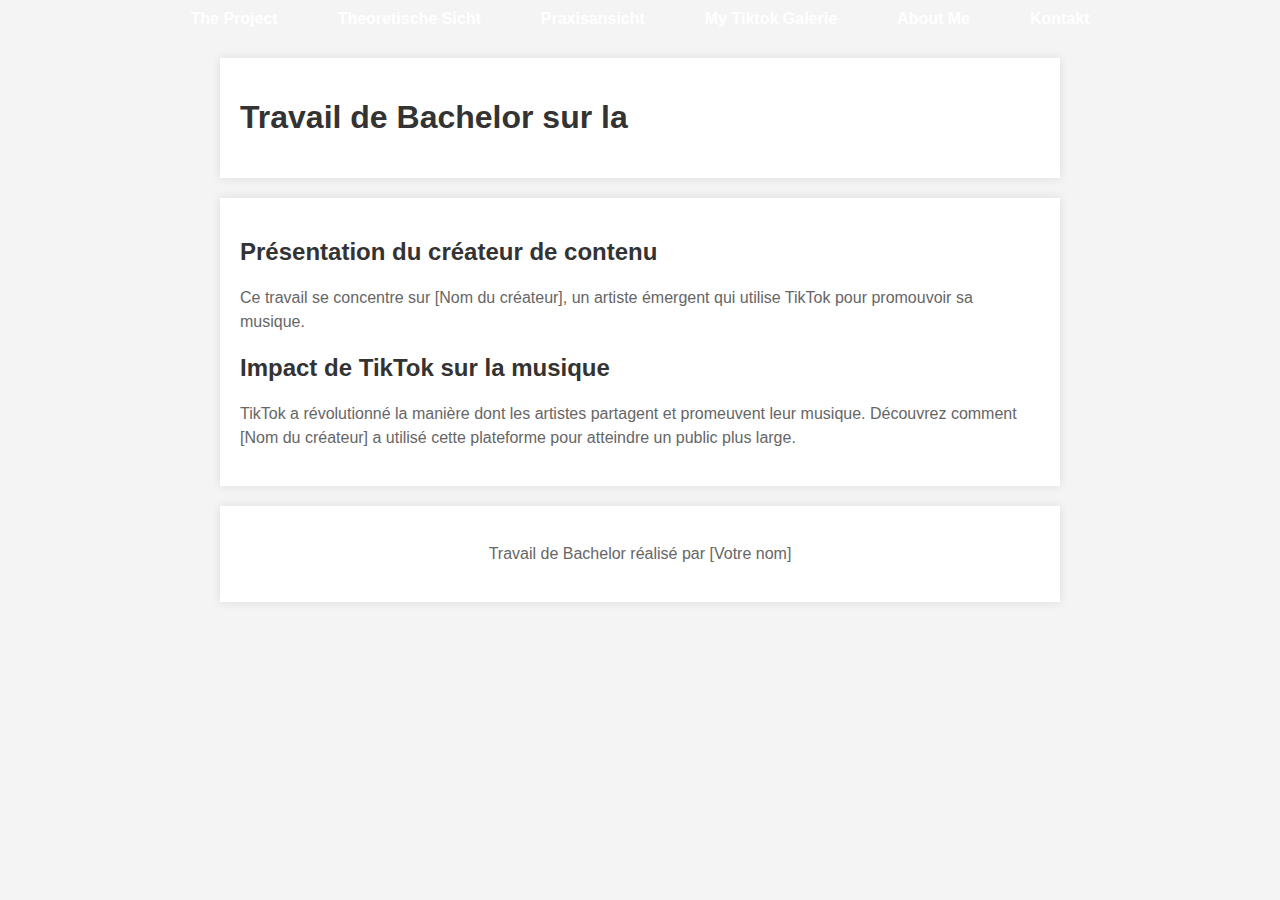
==== aboutme.html @ 992cf9aa "burger menu + css" ====
<!DOCTYPE html>
<html lang="en">
<head>
    <meta charset="UTF-8">
    <meta name="viewport" content="width=device-width, initial-scale=1.0">
    <title>Travail de Bachelor sur TikTok</title>

    <link rel="stylesheet" href="css/styles.css">
</head>
<body>
    <nav>
        <ul>
            <li><a href="index.html">The Project</a></li>
            <li><a href="problematique.html">Theoretische Sicht</a></li>
            <li><a href="praktisch.html">Praxisansicht</a></li>
            <li><a href="tiktok.html">My Tiktok Galerie</a></li>
            <li><a href="aboutme.html">About Me</a></li>
            <li><a href="kontakt.html">Kontakt</a></li>
        </ul>
    </nav>
    <header>
        <h1>Travail de Bachelor sur la  </h1>
    </header>
    <main>
        <section>
            <h2>Présentation du créateur de contenu</h2>
            <p>Ce travail se concentre sur [Nom du créateur], un artiste émergent qui utilise TikTok pour promouvoir sa musique.</p>
        </section>
        <section>
            <h2>Impact de TikTok sur la musique</h2>
            <p>TikTok a révolutionné la manière dont les artistes partagent et promeuvent leur musique. Découvrez comment [Nom du créateur] a utilisé cette plateforme pour atteindre un public plus large.</p>
        </section>
    </main>
    <footer>
        <p>Travail de Bachelor réalisé par [Votre nom]</p>
    </footer>
</body>
</html>
---- css/styles.css ----
/* Style général */
body {
    font-family: Arial, sans-serif;
    margin: 0;
    padding: 0;
    background-color: #f4f4f4;
}

header, main, footer {
    max-width: 800px;
    margin: 20px auto;
    padding: 20px;
    background-color: #fff;
    box-shadow: 0 0 10px rgba(0, 0, 0, 0.1);
}

h1, h2 {
    color: #333;
}

p {
    color: #666;
    line-height: 1.5;
}

footer {
    text-align: center;
}
/* Réinitialisation de certains styles par défaut */
ul {
    list-style-type: none;
    margin: 0;
    padding: 0;
}

/* Style du menu */


    nav {
        background-image: url('img/banière.png'); /* Remplacez par le chemin de votre image */
        background-size: cover; /* Couvre toute la zone du menu */
        background-repeat: no-repeat; /* Empêche la répétition de l'image */
        background-position: center; /* Centre l'image */
}



nav > ul {
    display: flex;
    justify-content: center; /* Centre les éléments du menu */
}

nav ul li {
    margin: 0 10px; /* Espacement entre les éléments du menu */
}

nav ul li a {
    display: block;
    padding: 10px 20px;
    text-decoration: none; /* Enlève le soulignement des liens */
    color: white; /* Texte blanc */
    font-weight: bold; /* Texte en gras */
    transition: background-color 0.3s; /* Animation de fond */
}



nav ul li:hover > ul {
    display: block; /* Affiche les sous-menus au survol */
}

/* Style des liens dans les sous-menus */
nav ul ul a {
    padding: 5px 10px; /* Padding plus petit pour les sous-menus */
    color: #fff; /* Texte blanc */
}

nav ul ul a:hover {
    background-color: #7a1fa2; /* Couleur de fond au survol dans les sous-menus */
}

/* Style du menu au survol et au clic */
nav ul li a:hover, nav ul li a:active {
    background-color: #7a1fa2; /* Couleur plus foncée au survol/clic */
    border-radius: 5px; /* Coins arrondis pour l'effet au survol/clic */
}

/* Style pour le bouton du menu hamburger */
#menu-toggle {
    display: none; /* Cache le bouton par défaut */
    font-size: 24px; /* Taille du symbole hamburger */
    background: none;
    border: none;
    color: white; /* Couleur du symbole hamburger */
}


@media screen and (min-width: 1037px) {
    nav ul ul {
        display: none; /* Cache les sous-menus par défaut */
        position: absolute; /* Positionne les sous-menus */
        background-color: #9b30ff; /* Couleur de fond des sous-menus */
        border-radius: 5px; /* Coins arrondis pour les sous-menus */
        padding: 5px; /* Un peu de padding autour des sous-menus */
        min-width: 200px; /* Largeur minimale pour les sous-menus */
    }
}

/* Style pour les écrans de moins de 768px */
@media screen and (max-width: 1037px) {
    /* Affiche le bouton du menu hamburger */
    #menu-toggle {
        display: block;
    }

    /* Cache le menu par défaut */
    #menu {
        display: none;
    }

    /* Affiche le menu lorsque la classe 'active' est ajoutée */
    #menu.active {
        display: block;
    }
    nav ul ul {
        display: block; /* Affiche toujours les sous-menus */
        background-color: pink; /* Fond rose pour les sous-menus */
        padding: 5px;
        border-radius: 5px; /* Coins arrondis pour les sous-menus */
    }

    nav ul ul a {
        padding: 5px 10px;
        color: #fff; /* Texte blanc pour les sous-menus */
        display: block;
    }


    /* Autres styles pour le menu et les sous-menus... */
}
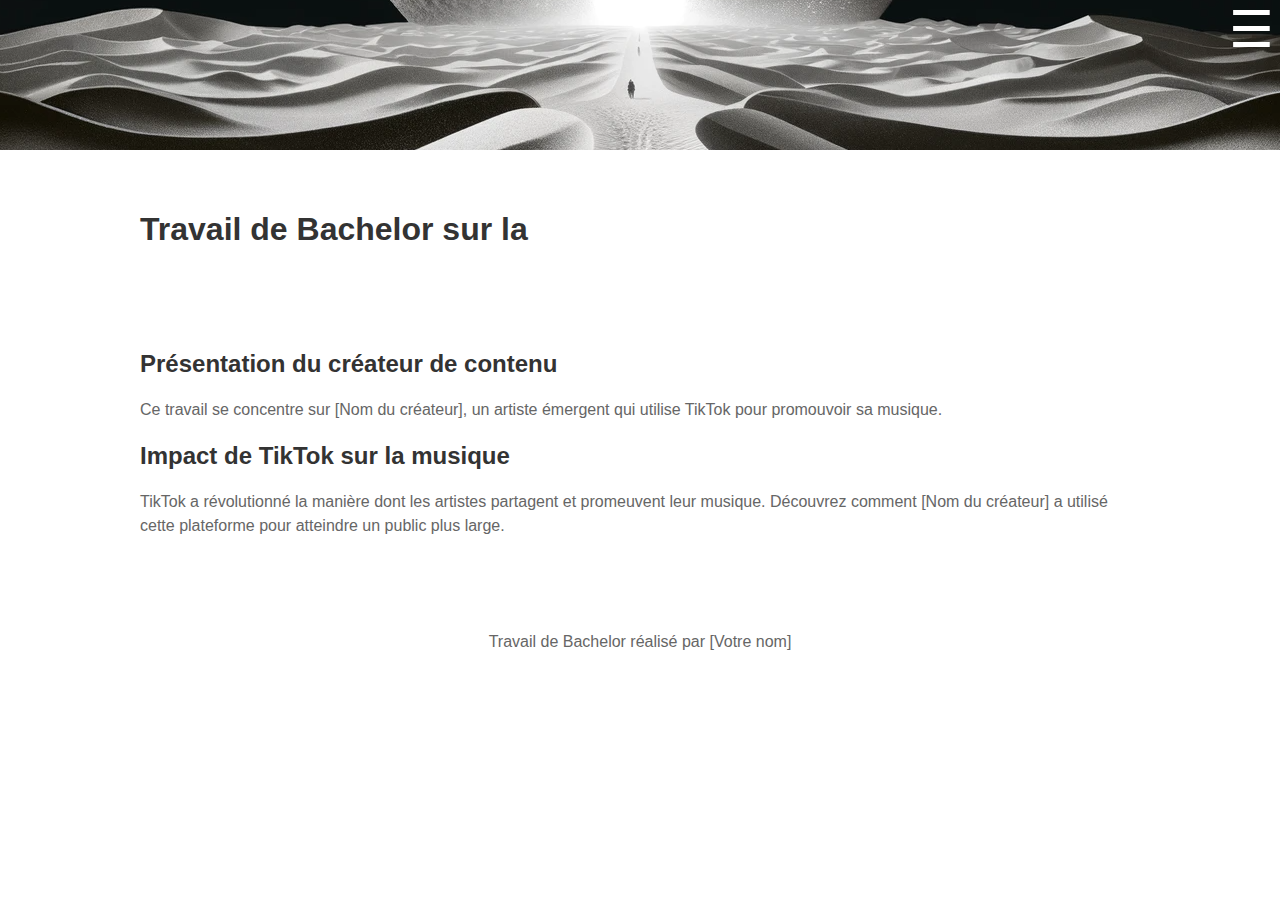
==== commit 3bdc34cd: "new coaching" ====
--- a/aboutme.html
+++ b/aboutme.html
@@ -6,17 +6,36 @@
     <title>Travail de Bachelor sur TikTok</title>
 
     <link rel="stylesheet" href="css/styles.css">
+    <link rel="stylesheet" href="css/locomotive-scroll.css">
+    <script src="js/script.js" defer></script>
 </head>
 <body>
     <nav>
-        <ul>
-            <li><a href="index.html">The Project</a></li>
-            <li><a href="problematique.html">Theoretische Sicht</a></li>
-            <li><a href="praktisch.html">Praxisansicht</a></li>
+        <div class="nav-background"></div>
+              
+       <button id="menu-toggle">☰</button>
+        <ul id="menu">
+            <li><a href="index.html">The Project</a>
+                <ul>
+                    <li><a href="/#intro">Einführung</a></li>
+                    <li><a href="/#theory">Hauptziele</a></li>
+                </ul></li>
+            <li><a href="problematique.html">Theoretische Sicht</a>
+                <ul>
+                    <li><a href="">Einführung in die Theorie:</a></li>
+                    <li><a href="">Kriterien für die besten Inhalte auf TikTok:</a></li>
+                    <li><a href="">Zusammenfassung und Schlussfolgerungen:</a></li>
+                </ul></li>
+            <li><a href="praktisch.html">Praxisansicht</a>
+                <ul>
+                    <li><a href="praktisch.html">Anwendung der Theorie:</a></li>
+                    <li><a href="logbuch.html">Logbuch:</a></li>
+                    <li><a href="analyse.html">Analyse der Ergebnisse:</a></li>
+                </ul></li>
             <li><a href="tiktok.html">My Tiktok Galerie</a></li>
             <li><a href="aboutme.html">About Me</a></li>
             <li><a href="kontakt.html">Kontakt</a></li>
-        </ul>
+        </ul>  
     </nav>
     <header>
         <h1>Travail de Bachelor sur la  </h1>
--- a/css/styles.css
+++ b/css/styles.css
@@ -1,17 +1,29 @@
+
+@import url('https://fonts.googleapis.com/css2?family=Anton&display=swap');
+@import url('https://fonts.googleapis.com/css2?family=Anton&family=Fjalla+One&display=swap');
+@import url('https://fonts.googleapis.com/css2?family=Anton&family=Fjalla+One&family=PT+Serif&display=swap');
+@import url('https://fonts.googleapis.com/css2?family=Anton&family=DM+Serif+Display&family=Fjalla+One&family=PT+Serif&display=swap');
+
+
 /* Style général */
+html {
+    scroll-behavior: smooth;
+}
+
+
 body {
     font-family: Arial, sans-serif;
     margin: 0;
-    padding: 0;
-    background-color: #f4f4f4;
+    padding: 0px;
+    background-color: #ffffff;
 }
 
 header, main, footer {
-    max-width: 800px;
+    max-width: 1000px;
     margin: 20px auto;
     padding: 20px;
     background-color: #fff;
-    box-shadow: 0 0 10px rgba(0, 0, 0, 0.1);
+    /* box-shadow: 0 0 10px rgba(0, 0, 0, 0.1); */
 }
 
 h1, h2 {
@@ -22,6 +34,14 @@
     color: #666;
     line-height: 1.5;
 }
+
+.flexbox {
+    display: flex;
+    flex-wrap: wrap;
+    row-gap: 50px;
+}
+
+.tiktok-embed {margin: 0!important; padding: 0!important; min-width: 50px!important; max-width: 50%!important; }
 
 footer {
     text-align: center;
@@ -36,52 +56,91 @@
 /* Style du menu */
 
 
-    nav {
-        background-image: url('img/banière.png'); /* Remplacez par le chemin de votre image */
-        background-size: cover; /* Couvre toute la zone du menu */
-        background-repeat: no-repeat; /* Empêche la répétition de l'image */
-        background-position: center; /* Centre l'image */
-}
-
+.oldone {
+    margin-top: 100px;
+    margin-bottom: 100px;
+} 
+
+
+.nav-background {
+    height: 150px;
+    background-position: top; 
+    background-image: url('../img/ban2.png');
+}
 
 
 nav > ul {
     display: flex;
     justify-content: center; /* Centre les éléments du menu */
+    margin-top: -75px;
+    margin-bottom: 75px;
+    
 }
 
 nav ul li {
     margin: 0 10px; /* Espacement entre les éléments du menu */
+   
 }
 
 nav ul li a {
     display: block;
     padding: 10px 20px;
     text-decoration: none; /* Enlève le soulignement des liens */
-    color: white; /* Texte blanc */
+    color: #bc75a1; /* Texte blanc */
     font-weight: bold; /* Texte en gras */
     transition: background-color 0.3s; /* Animation de fond */
+    /*mix-blend-mode: difference;*/
+    
+}
+
+nav > ul > li > a {
+    font-size: 30px;
+    font-family: 'Fjalla One', sans-serif;
+
 }
 
 
 
 nav ul li:hover > ul {
     display: block; /* Affiche les sous-menus au survol */
+    font-family: 'PT Serif', serif;
 }
 
 /* Style des liens dans les sous-menus */
 nav ul ul a {
     padding: 5px 10px; /* Padding plus petit pour les sous-menus */
     color: #fff; /* Texte blanc */
+
 }
 
 nav ul ul a:hover {
-    background-color: #7a1fa2; /* Couleur de fond au survol dans les sous-menus */
+    background-color: #fff /* Couleur de fond au survol dans les sous-menus */
 }
 
 /* Style du menu au survol et au clic */
-nav ul li a:hover, nav ul li a:active {
-    background-color: #7a1fa2; /* Couleur plus foncée au survol/clic */
+/*Main Menu*/
+nav ul li a:active {
+    color: #ffffff;
+    background-color:  rgba(255,255,255,0.1); /* Couleur plus foncée au survol/clic */
+    border-radius: 5px; /* Coins arrondis pour l'effet au survol/clic */
+}
+
+nav ul li a:hover {
+    color: #ffffff;
+    background-color:  rgba(255,255,255,0.1); /* Couleur plus foncée au survol/clic */
+    border-radius: 5px; /* Coins arrondis pour l'effet au survol/clic */
+}
+
+/*Submenu*/
+nav ul li ul li a:active {
+    color: #bc75a1;
+    background-color:  rgba(255,255,255,0.1); /* Couleur plus foncée au survol/clic */
+    border-radius: 5px; /* Coins arrondis pour l'effet au survol/clic */
+}
+
+nav ul li ul li a:hover {
+    color: #bc75a1;
+    background-color:  rgba(255,255,255,0.1); /* Couleur plus foncée au survol/clic */
     border-radius: 5px; /* Coins arrondis pour l'effet au survol/clic */
 }
 
@@ -92,14 +151,15 @@
     background: none;
     border: none;
     color: white; /* Couleur du symbole hamburger */
-}
-
-
-@media screen and (min-width: 1037px) {
+
+}
+
+
+@media screen and (min-width: 1283px) {
     nav ul ul {
         display: none; /* Cache les sous-menus par défaut */
         position: absolute; /* Positionne les sous-menus */
-        background-color: #9b30ff; /* Couleur de fond des sous-menus */
+        background-color: #cecece; /* Couleur de fond des sous-menus */
         border-radius: 5px; /* Coins arrondis pour les sous-menus */
         padding: 5px; /* Un peu de padding autour des sous-menus */
         min-width: 200px; /* Largeur minimale pour les sous-menus */
@@ -107,10 +167,15 @@
 }
 
 /* Style pour les écrans de moins de 768px */
-@media screen and (max-width: 1037px) {
+@media screen and (max-width: 1283px) {
     /* Affiche le bouton du menu hamburger */
     #menu-toggle {
         display: block;
+        position: absolute;
+        top: 0;
+        right: 0;
+        font-size: 50px;
+        cursor: pointer;
     }
 
     /* Cache le menu par défaut */
@@ -122,9 +187,12 @@
     #menu.active {
         display: block;
     }
+    nav ul {
+        background-color: #6f6f6f;
+    }
     nav ul ul {
         display: block; /* Affiche toujours les sous-menus */
-        background-color: pink; /* Fond rose pour les sous-menus */
+        background-color: #cecece; /* Fond rose pour les sous-menus */
         padding: 5px;
         border-radius: 5px; /* Coins arrondis pour les sous-menus */
     }
@@ -138,3 +206,9 @@
 
     /* Autres styles pour le menu et les sous-menus... */
 }
+
+
+@media screen and (max-width: 767px) {
+    .tiktok-embed {max-width: 100%!important; }
+
+}--- a/css/locomotive-scroll.css
+++ b/css/locomotive-scroll.css
@@ -0,0 +1,66 @@
+/*! locomotive-scroll v4.1.3 | MIT License | https://github.com/locomotivemtl/locomotive-scroll */
+html.has-scroll-smooth {
+    overflow: hidden; }
+  
+  html.has-scroll-dragging {
+    -webkit-user-select: none;
+    -moz-user-select: none;
+    -ms-user-select: none;
+    user-select: none; }
+  
+  .has-scroll-smooth body {
+    overflow: hidden; }
+  
+  .has-scroll-smooth [data-scroll-container] {
+    min-height: 100vh; }
+  
+  [data-scroll-direction="horizontal"] [data-scroll-container] {
+    height: 100vh;
+    display: inline-block;
+    white-space: nowrap; }
+  
+  [data-scroll-direction="horizontal"] [data-scroll-section] {
+    display: inline-block;
+    vertical-align: top;
+    white-space: nowrap;
+    height: 100%; }
+  
+  .c-scrollbar {
+    position: absolute;
+    right: 0;
+    top: 0;
+    width: 11px;
+    height: 100%;
+    transform-origin: center right;
+    transition: transform 0.3s, opacity 0.3s;
+    opacity: 0; }
+    .c-scrollbar:hover {
+      transform: scaleX(1.45); }
+    .c-scrollbar:hover, .has-scroll-scrolling .c-scrollbar, .has-scroll-dragging .c-scrollbar {
+      opacity: 1; }
+    [data-scroll-direction="horizontal"] .c-scrollbar {
+      width: 100%;
+      height: 10px;
+      top: auto;
+      bottom: 0;
+      transform: scaleY(1); }
+      [data-scroll-direction="horizontal"] .c-scrollbar:hover {
+        transform: scaleY(1.3); }
+  
+  .c-scrollbar_thumb {
+    position: absolute;
+    top: 0;
+    right: 0;
+    background-color: black;
+    opacity: 0.5;
+    width: 7px;
+    border-radius: 10px;
+    margin: 2px;
+    cursor: -webkit-grab;
+    cursor: grab; }
+    .has-scroll-dragging .c-scrollbar_thumb {
+      cursor: -webkit-grabbing;
+      cursor: grabbing; }
+    [data-scroll-direction="horizontal"] .c-scrollbar_thumb {
+      right: auto;
+      bottom: 0; }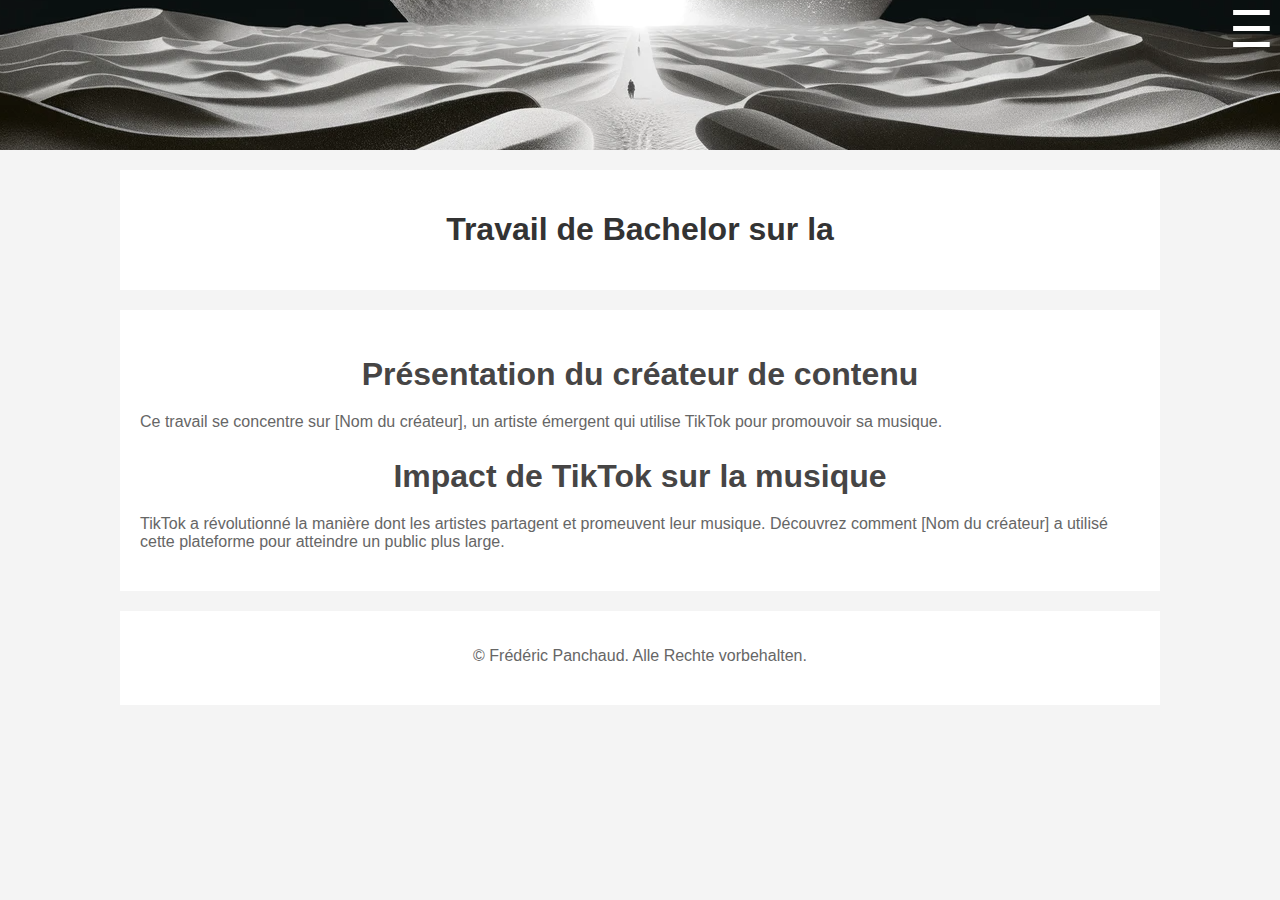
==== commit 7647d1d2: "finish website" ====
--- a/aboutme.html
+++ b/aboutme.html
@@ -14,28 +14,28 @@
         <div class="nav-background"></div>
               
        <button id="menu-toggle">☰</button>
-        <ul id="menu">
-            <li><a href="index.html">The Project</a>
-                <ul>
-                    <li><a href="/#intro">Einführung</a></li>
-                    <li><a href="/#theory">Hauptziele</a></li>
-                </ul></li>
-            <li><a href="problematique.html">Theoretische Sicht</a>
-                <ul>
-                    <li><a href="">Einführung in die Theorie:</a></li>
-                    <li><a href="">Kriterien für die besten Inhalte auf TikTok:</a></li>
-                    <li><a href="">Zusammenfassung und Schlussfolgerungen:</a></li>
-                </ul></li>
-            <li><a href="praktisch.html">Praxisansicht</a>
-                <ul>
-                    <li><a href="praktisch.html">Anwendung der Theorie:</a></li>
-                    <li><a href="logbuch.html">Logbuch:</a></li>
-                    <li><a href="analyse.html">Analyse der Ergebnisse:</a></li>
-                </ul></li>
-            <li><a href="tiktok.html">My Tiktok Galerie</a></li>
-            <li><a href="aboutme.html">About Me</a></li>
-            <li><a href="kontakt.html">Kontakt</a></li>
-        </ul>  
+       <ul id="menu">
+        <li><a href="index.html">The Project</a>
+            <ul>
+                <li><a href="/#intro">Einführung</a></li>
+                <li><a href="/#Goals">Hauptziele</a></li>
+            </ul></li>
+        <li><a href="problematique.html">Theoretische Sicht</a>
+            <ul>
+                <li><a href="problematique.html">Einführung in die Theorie:</a></li>
+                <li><a href="problematique.html">Kriterien für die besten Inhalte auf TikTok:</a></li>
+                <li><a href="problematique.html">Zusammenfassung und Schlussfolgerungen:</a></li>
+            </ul></li>
+        <li><a href="praktisch.html">Praxisansicht</a>
+            <ul>
+                <li><a href="praktisch.html">Anwendung der Theorie:</a></li>
+                <li><a href="logbuch.html">Logbuch:</a></li>
+                <li><a href="analyse.html">Analyse der Ergebnisse:</a></li>
+            </ul></li>
+        <li><a href="tiktok.html">My Tiktok Galerie</a></li>
+        <li><a href="aboutme.html">About Me</a></li>
+        <li><a href="kontakt.html">Kontakt</a></li>
+    </ul> 
     </nav>
     <header>
         <h1>Travail de Bachelor sur la  </h1>
@@ -51,7 +51,7 @@
         </section>
     </main>
     <footer>
-        <p>Travail de Bachelor réalisé par [Votre nom]</p>
+        <p>© Frédéric Panchaud. Alle Rechte vorbehalten.</p>
     </footer>
 </body>
 </html>--- a/css/styles.css
+++ b/css/styles.css
@@ -12,12 +12,53 @@
 
 
 body {
-    font-family: Arial, sans-serif;
+    font-family: 'Arial', sans-serif;
     margin: 0;
-    padding: 0px;
-    background-color: #ffffff;
-}
-
+    padding: 0;
+    background-color: #f4f4f4;
+    color: #333;
+}
+
+.container {
+    max-width: 800px;
+    margin: 40px auto;
+    padding: 20px;
+    background-color: #fff;
+    box-shadow: 0 2px 4px rgba(0, 0, 0, 0.1);
+}
+
+header {
+    text-align: center;
+    margin-bottom: 20px;
+}
+
+.contact-info {
+    display: flex;
+    flex-direction: column;
+    align-items: center;
+}
+
+.photo-container {
+    width: 150px;
+    height: 150px;
+    border-radius: 50%;
+    overflow: hidden;
+    margin-bottom: 20px;
+}
+
+.photo-container img {
+    width: 100%;
+    height: auto;
+}
+
+.info {
+    text-align: center;
+}
+
+footer {
+    text-align: center;
+    margin-top: 20px;
+}
 header, main, footer {
     max-width: 1000px;
     margin: 20px auto;
@@ -26,13 +67,26 @@
     /* box-shadow: 0 0 10px rgba(0, 0, 0, 0.1); */
 }
 
-h1, h2 {
+
+h2 {
+    color: rgb(70, 69, 69);
+    font-size: 2em;
+    font-family: 'Franklin Gothic Medium', 'Arial Narrow', Arial, sans-serif;
+    margin-bottom: 20px;
+    text-align: center;
+}
+
+h3 {
     color: #333;
+    font-family: 'Franklin Gothic Medium', 'Arial Narrow', Arial, sans-serif;
+    font-size: 1.5em;
+    margin-bottom: 15px;
 }
 
 p {
+    font-size: 1em;
     color: #666;
-    line-height: 1.5;
+    margin-bottom: 20px;
 }
 
 .flexbox {
@@ -43,9 +97,7 @@
 
 .tiktok-embed {margin: 0!important; padding: 0!important; min-width: 50px!important; max-width: 50%!important; }
 
-footer {
-    text-align: center;
-}
+
 /* Réinitialisation de certains styles par défaut */
 ul {
     list-style-type: none;
@@ -86,7 +138,7 @@
     display: block;
     padding: 10px 20px;
     text-decoration: none; /* Enlève le soulignement des liens */
-    color: #bc75a1; /* Texte blanc */
+    color: #d42e00; /* Texte blanc */
     font-weight: bold; /* Texte en gras */
     transition: background-color 0.3s; /* Animation de fond */
     /*mix-blend-mode: difference;*/
@@ -133,13 +185,13 @@
 
 /*Submenu*/
 nav ul li ul li a:active {
-    color: #bc75a1;
+    color: #d42e00;
     background-color:  rgba(255,255,255,0.1); /* Couleur plus foncée au survol/clic */
     border-radius: 5px; /* Coins arrondis pour l'effet au survol/clic */
 }
 
 nav ul li ul li a:hover {
-    color: #bc75a1;
+    color: #d42e00;
     background-color:  rgba(255,255,255,0.1); /* Couleur plus foncée au survol/clic */
     border-radius: 5px; /* Coins arrondis pour l'effet au survol/clic */
 }
@@ -153,8 +205,26 @@
     color: white; /* Couleur du symbole hamburger */
 
 }
-
-
+.image-container {
+    text-align: center; /* Centre l'image horizontalement */
+    margin: 20px 0; /* Ajoute un peu d'espace autour de l'image */
+}
+
+.image-container img {
+    width: 100%; /* Fait en sorte que l'image prenne toute la largeur du conteneur */
+    max-width: 600px; /* Limite la largeur maximale de l'image */
+    height: auto; /* Garde le ratio de l'image */
+    display: block; /* Élimine tout espace indésirable sous l'image */
+    margin: 0 auto; /* Centre l'image horizontalement si elle est plus petite que la largeur maximale */
+}
+.image3-container img {
+    width: 30%; 
+    height: auto; /* Garde le ratio de l'image */
+    display: block; /* Élimine tout espace indésirable sous l'image */
+    margin: 0 auto;
+    color: #666;
+    line-height: 1.6;
+}
 @media screen and (min-width: 1283px) {
     nav ul ul {
         display: none; /* Cache les sous-menus par défaut */
@@ -206,9 +276,41 @@
 
     /* Autres styles pour le menu et les sous-menus... */
 }
+.log-entry {
+    background-color: #e7e7e7;
+    border-radius: 10px;
+    margin: 10px 0;
+    padding: 15px;
+    width: 100%;
+    box-shadow: 0 2px 5px rgba(0, 0, 0, 0.2);
+}
+
+.log-entry h3 {
+    color: #e8491d;
+    margin-bottom: 10px;
+}
+
+.log-entry p {
+    color: #666;
+    line-height: 1.6;
+}
 
 
 @media screen and (max-width: 767px) {
     .tiktok-embed {max-width: 100%!important; }
 
+}
+.highlighted-text {
+    font-family: Impact, Haettenschweiler, 'Arial Narrow Bold', sans-serif;
+    font-size: 1.5em;
+    font-weight: bold;
+    color: #d42e00;
+    text-align: center;
+    animation: blinker 1.5s linear infinite;
+}
+
+@keyframes blinker {
+    50% {
+        opacity: 0;
+    }
 }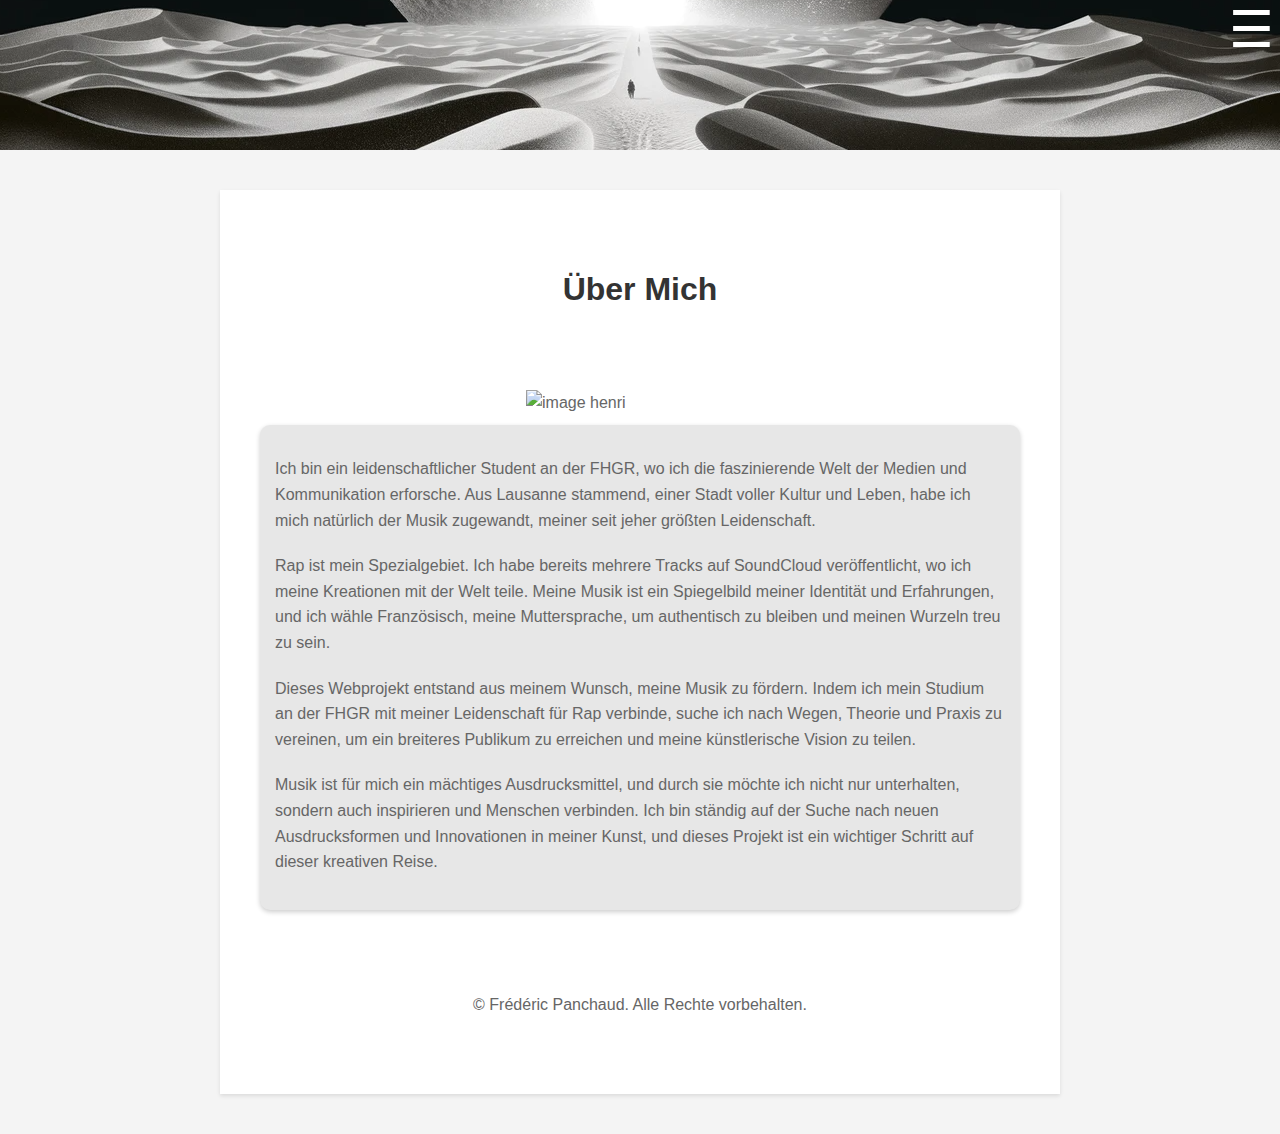
==== commit 4f5ac14f: "last changes" ====
--- a/aboutme.html
+++ b/aboutme.html
@@ -21,11 +21,7 @@
                 <li><a href="/#Goals">Hauptziele</a></li>
             </ul></li>
         <li><a href="problematique.html">Theoretische Sicht</a>
-            <ul>
-                <li><a href="problematique.html">Einführung in die Theorie:</a></li>
-                <li><a href="problematique.html">Kriterien für die besten Inhalte auf TikTok:</a></li>
-                <li><a href="problematique.html">Zusammenfassung und Schlussfolgerungen:</a></li>
-            </ul></li>
+            </li>
         <li><a href="praktisch.html">Praxisansicht</a>
             <ul>
                 <li><a href="praktisch.html">Anwendung der Theorie:</a></li>
@@ -37,19 +33,24 @@
         <li><a href="kontakt.html">Kontakt</a></li>
     </ul> 
     </nav>
-    <header>
-        <h1>Travail de Bachelor sur la  </h1>
-    </header>
-    <main>
-        <section>
-            <h2>Présentation du créateur de contenu</h2>
-            <p>Ce travail se concentre sur [Nom du créateur], un artiste émergent qui utilise TikTok pour promouvoir sa musique.</p>
-        </section>
-        <section>
-            <h2>Impact de TikTok sur la musique</h2>
-            <p>TikTok a révolutionné la manière dont les artistes partagent et promeuvent leur musique. Découvrez comment [Nom du créateur] a utilisé cette plateforme pour atteindre un public plus large.</p>
-        </section>
-    </main>
+    <div class="container">
+        <header>
+            <h1>Über Mich</h1>
+        </header>
+
+        <main>
+            <div class="image3-container">
+                <img src="img/henridort.PNG" alt="image henri">
+            </div>   
+   
+            <section id="about-me">
+                <p>Ich bin ein leidenschaftlicher Student an der FHGR, wo ich die faszinierende Welt der Medien und Kommunikation erforsche. Aus Lausanne stammend, einer Stadt voller Kultur und Leben, habe ich mich natürlich der Musik zugewandt, meiner seit jeher größten Leidenschaft.</p>
+                <p>Rap ist mein Spezialgebiet. Ich habe bereits mehrere Tracks auf SoundCloud veröffentlicht, wo ich meine Kreationen mit der Welt teile. Meine Musik ist ein Spiegelbild meiner Identität und Erfahrungen, und ich wähle Französisch, meine Muttersprache, um authentisch zu bleiben und meinen Wurzeln treu zu sein.</p>
+                <p>Dieses Webprojekt entstand aus meinem Wunsch, meine Musik zu fördern. Indem ich mein Studium an der FHGR mit meiner Leidenschaft für Rap verbinde, suche ich nach Wegen, Theorie und Praxis zu vereinen, um ein breiteres Publikum zu erreichen und meine künstlerische Vision zu teilen.</p>
+                <p>Musik ist für mich ein mächtiges Ausdrucksmittel, und durch sie möchte ich nicht nur unterhalten, sondern auch inspirieren und Menschen verbinden. Ich bin ständig auf der Suche nach neuen Ausdrucksformen und Innovationen in meiner Kunst, und dieses Projekt ist ein wichtiger Schritt auf dieser kreativen Reise.</p>
+            </section>
+
+        </main>
     <footer>
         <p>© Frédéric Panchaud. Alle Rechte vorbehalten.</p>
     </footer>
--- a/css/styles.css
+++ b/css/styles.css
@@ -222,6 +222,18 @@
     height: auto; /* Garde le ratio de l'image */
     display: block; /* Élimine tout espace indésirable sous l'image */
     margin: 0 auto;
+    color: #666;
+    line-height: 1.6;
+}
+#about-me {
+    background-color: #e7e7e7;
+    border-radius: 10px;
+    padding: 15px;
+    margin: 10px 0;
+    box-shadow: 0 2px 5px rgba(0, 0, 0, 0.2);
+}
+
+#about-me p {
     color: #666;
     line-height: 1.6;
 }
